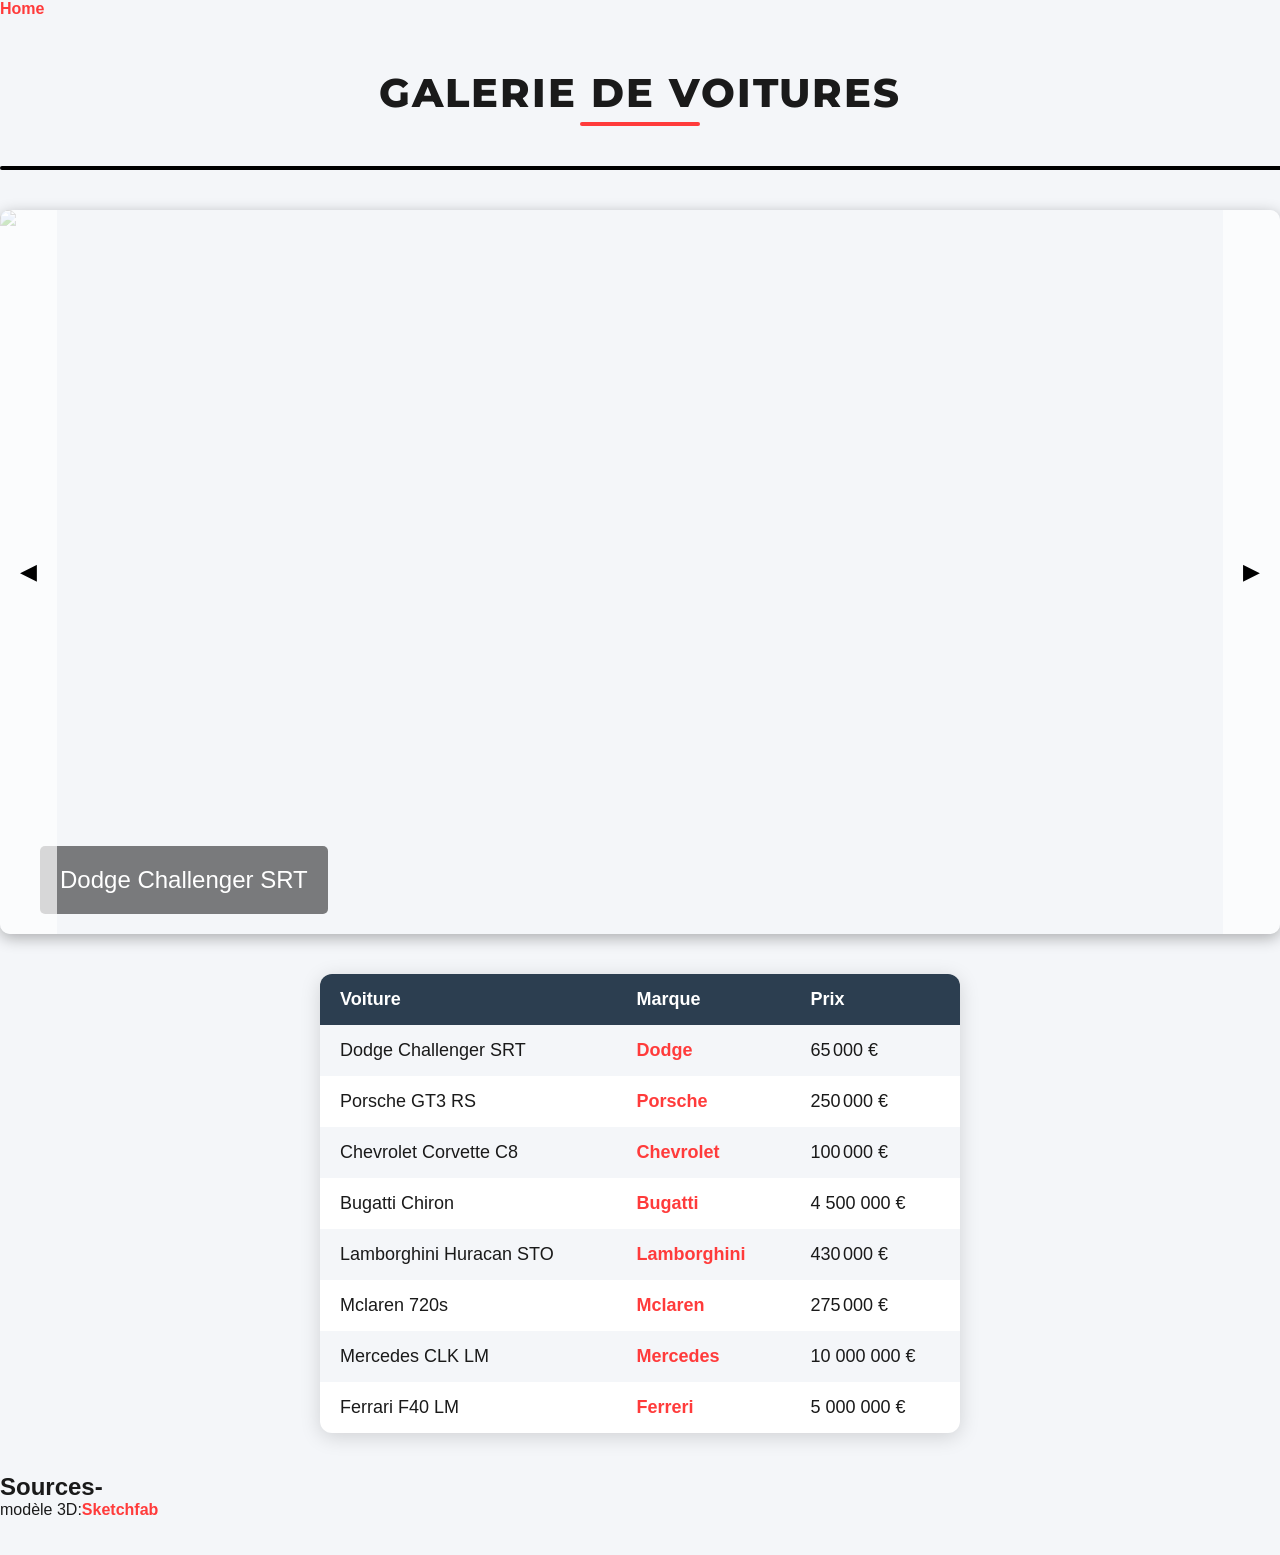
==== index.html @ 6ae88a78 "Update index.html" ====
<!DOCTYPE html>
<html lang="fr">
<head>
    <meta charset="UTF-8">
    <title>MyGarage</title>
    <link rel="stylesheet" href="style.css">
</head>
<body>
<a href="index.html" class="home-btn">Home</a>
    
<h1 class="slider-title">Galerie de voitures</h1>
<hr class="separator">
<hr class="separator2">

<div class="slider">
    <button class="arrow left" onclick="changeSlide(-1)">◀</button>
    <button class="arrow right" onclick="changeSlide(1)">▶</button>

    <div class="slides" id="slides">

        <div class="slide">
            <a href="PageInfoDC.html">
            <img src="imagesite/DodgeCSRT.png">
            </a>
            <div class="slide-title">Dodge Challenger SRT</div>
        </div>
    
        <div class="slide">
            <a href="PageInfoPorsche.html">
                <img src="PorscheGT3.png">
            </a>
            <div class="slide-title">Porsche GT3 RS</div>
        </div>
    
        <div class="slide">
            <a href="PageInfoChevrolet.html">
                <img src="imagesite/ChevroletCorvetteC8.png">
            </a>
            <div class="slide-title">Chevrolet Corvette C8</div>
        </div>
    
        <div class="slide">
            <a href="PageInfoBugatti.html">
                <img src="imagesite/BugattiChironSuperSport.png">
            </a>
            <div class="slide-title">Bugatti Chiron</div>
        </div>
    
        <div class="slide">
            <a href="PageInfoLamborghini.html">
                <img src="imagesite/LamborghiniHuracánSTO.png">
            </a>
            <div class="slide-title">Lamborghini Huracan STO</div>
        </div>
    
        <div class="slide">
            <a href="PageInfoMcLaren.html">
                <img src="imagesite/Mclaren720spng.png">
            </a>
            <div class="slide-title">McLaren 720S</div>
        </div>
    
        <div class="slide">
            <a href="PageinfoMercedes.html">
                <img src="Mercedes.png">
            </a>
            <div class="slide-title">Mercedes CLK LM 1998</div>
        </div>
    
        <div class="slide">
            <a href="PageInfoFerrari.html">
                <img src="Ferrari.png">
            </a>
            <div class="slide-title">Ferrari F40 LM</div>
        </div>
    </div>
</div>
<script src="script.js"></script>
    
<table>
<tr>
<th>Voiture</th>
<th>Marque</th>
<th>Prix</th>
</tr>
<tr>
<td>Dodge Challenger SRT</td>
<td><a href="https://r.search.yahoo.com/_ylt=AwrLAhiwOHtpUwIAdxsk24lQ;_ylu=Y29sbwNpcjIEcG9zAzEEdnRpZAMEc2VjA3Ny/RV=2/RE=1770892721/RO=10/RU=https%3a%2f%2fwww.dodge.com%2f/RK=2/RS=CmYYAW2Skn1V_QmfjgCAk6CrswU-">Dodge</a></td>
<td> 65 000 €</td>
</tr>
<tr>
<td>Porsche GT3 RS</td>
<td><a href="https://r.search.yahoo.com/rdclks/dWU9MGlxNGp2cGtubWVhbSZ1dD0xNzY5NjgzMjg2MDc5JnVvPTcyNDMwNzkwNzA1NDczJmx0PTImcz0xJmVzPW9RUmJTTVJRMmRpRjZ1OUJyQXFGOEoxTThNZWdnQVk2X2FESkhPV0JZamVJRGd5YzVOY2xzVDRXMFFScHFlQ01CQmxRUUhnWXRMRGd6cU0t/RV=2/RE=1772275286/RO=14/RU=https%3a%2f%2fwww.bing.com%2faclick%3fld%[base64]%26u%[base64]%26rlid%3dd881e5512c4817f678ee8c2a151e4615/RK=2/RS=YFFpSDTAZsGpPGgVoSi5OVoacyY-;_ylt=AwrLC3lWOXtpFwIA_AMk24lQ;_ylu=Y29sbwNpcjIEcG9zAzEEdnRpZAMEc2VjA292LXRvcA--;_ylc=X3IDMgRydAMw?IG=0acb0b79586540ee8d00438556fbd57a">Porsche</a></td>
<td> 250 000 €</td>
</tr>
<tr>
<td>Chevrolet Corvette C8</td>
<td><a href="https://r.search.yahoo.com/_ylt=AwrLBzWKOntp8QEAVB8k24lQ;_ylu=Y29sbwNpcjIEcG9zAzEEdnRpZAMEc2VjA3Ny/RV=2/RE=1770893194/RO=10/RU=https%3a%2f%2fchevrolet.auto-selection.com%2freseau%2fconcession-ile-de-france%2f11%2f/RK=2/RS=_Zl53__726ypOEmJ53GCTEneQNU-">Chevrolet</a></td>
<td> 100 000 €</td>
</tr>
<tr><td>Bugatti Chiron</td>
<td><a href="https://r.search.yahoo.com/_ylt=AwrkOJ4WO3tpywIAX3kk24lQ;_ylu=Y29sbwNpcjIEcG9zAzIEdnRpZAMEc2VjA3Ny/RV=2/RE=1770893335/RO=10/RU=https%3a%2f%2fwww.bugatti.com%2ffr/RK=2/RS=HGKtV8cyjjqt6qc948E4FL7OZ6Q-">Bugatti</a></td>
<td> 4 500 000 €</td>
</tr>
<tr>
<td>Lamborghini Huracan STO</td>
<td><a href="https://r.search.yahoo.com/_ylt=AwrkPbRNO3tpxAIAJKQk24lQ;_ylu=Y29sbwNpcjIEcG9zAzEEdnRpZAMEc2VjA3Ny/RV=2/RE=1770893390/RO=10/RU=https%3a%2f%2fwww.lamborghini.com%2ffr-en/RK=2/RS=RKE8Pcj3qG0VT15QTbTEdTYqBBI-">Lamborghini</a></td>
<td> 430 000 €</td>
</tr>
<tr>
<td>Mclaren 720s</td>
<td><a href="https://r.search.yahoo.com/_ylt=AwrLC3l9O3tpKAIAfG0k24lQ;_ylu=Y29sbwNpcjIEcG9zAzEEdnRpZAMEc2VjA3Ny/RV=2/RE=1770893438/RO=10/RU=https%3a%2f%2fwww.mclaren.com%2f/RK=2/RS=4vcLFaAo0STabEif8DYZU9QSqxY-">Mclaren</a></td>
<td> 275 000 €</td>
</tr>
<tr>
<td>Mercedes CLK LM</td>
<td><a href="https://r.search.yahoo.com/_ylt=AwrkOJ6gO3tpywIAhJQk24lQ;_ylu=Y29sbwNpcjIEcG9zAzEEdnRpZAMEc2VjA3Ny/RV=2/RE=1770893473/RO=10/RU=https%3a%2f%2fwww.mercedes-benz.fr%2f/RK=2/RS=lyhjAv2.6AsQkK_6xPGMe5jpD3E-">Mercedes</a></td>
<td> 10 000 000 €</td>
</tr>
<tr>
<td>Ferrari F40 LM</td>
<td><a href="https://www.bing.com/ck/a?!&&p=70f3f0ec5fd9f0da54b8700a7a60095abd49f28f11b306485bd24e8e96bfa417JmltdHM9MTc3MTQ1OTIwMA&ptn=3&ver=2&hsh=4&fclid=31518d70-933f-6372-3526-987092866203&psq=ferrari&u=a1aHR0cHM6Ly93d3cuZmVycmFyaS5jb20vZnItRlI">Ferreri</a></td>
<td> 5 000 000 €</td>
</tr>
</table>

<footer>
<h2>Sources-</h2>
<ul>
  <li>modèle 3D:<a href="https://r.search.yahoo.com/_ylt=Awr.ihSi4pZpNAIA7Qck24lQ;_ylu=Y29sbwNpcjIEcG9zAzEEdnRpZAMEc2VjA3Ny/RV=2/RE=1772705699/RO=10/RU=https%3a%2f%2fsketchfab.com%2f/RK=2/RS=7Rn._rHffX4swvVNxych5u.p1gQ-" target="_blank">Sketchfab </a></td></li>
  <li></li>
  <li></li>
</ul>

</footer>        
</body>     
</html>
---- style.css ----
@import url('https://fonts.googleapis.com/css2?family=Montserrat:wght@600;800&display=swap');

.slider-title {
  font-family: 'Montserrat', sans-serif;
  text-align: center;
  font-size: 40px;
  font-weight: 800;
  color: #1a1a1a;
  letter-spacing: 2px;
  margin-top: 50px;
  margin-bottom: 5px;
  text-transform: uppercase;
}

.separator {
  width: 120px;
  height: 4px;
  background: #ff3b3b;
  border: none;
  margin: 0 auto 40px auto;
  border-radius: 2px;
}

.separator2 {
  width: 2000px;
  height: 4px;
  background: black;
  border: none;
  margin: 0 auto 40px auto;
  border-radius: 2px;
}

/* ----- SLIDER ----- */
.slider {
    position: relative;
    width: 100%;
    max-width: 1400px; /* slider allongé */
    margin: 40px auto;
    overflow: hidden;
    border-radius: 10px;
    box-shadow: 0 4px 15px rgba(0,0,0,0.3);
}

.slides {
    display: flex;
    transition: transform 0.5s ease;
}

.slide {
    width: 100%;
    height: 100;
    flex-shrink: 0;
    position: relative;
}

.slide img {
    width: 100%;
    height: auto;
    object-fit: cover;
}

/* ----- TITRE SUR L'IMAGE ----- */
.slide-title {
    position: absolute;
    bottom: 20px;
    left: 40px;
    padding: 20px 20px;
    background: rgba(0,0,0,0.5);
    color: white;
    font-size: 24px;
    border-radius: 5px;
}

/* ----- BOUTONS RECTANGULAIRES ----- */
.arrow {
    position: absolute;
    top: 50%;
    transform: translateY(-50%);
    background: rgba(255,255,255,0.7);
    border: none;
    padding: 370px 20px;
    cursor: pointer;
    font-size: 22px;
    border-radius: 5px;
    transition: 0.3s;
    z-index: 10;
}

.arrow:hover {
    background: rgba(255,255,255,1);
}

.left { left: 0px; }
.right { right: 0px; }

/* ----- PAGE STYLE ----- */
* {
    margin: 0;
    padding: 0;
    box-sizing: border-box;
}

body {
    font-family: Arial, sans-serif;
    background: #f4f6f9;
    color: #1a1a1a;
}

header {
    padding: 20px 40px;
    background: linear-gradient(90deg, #ffffff, #e6e9ef);
    border-bottom: 1px solid #d0d4dc;
}

header h1 {
    font-size: 28px;
    letter-spacing: 2px;
    text-transform: uppercase;
    color: #2c3e50;
}

main {
    padding: 40px;
}



table {
  width: 50%;              /* tableau plus étroit */
  margin: 40px auto;       /* centré */
  border-collapse: collapse;
  background: #ffffff;
  border-radius: 12px;     /* bords arrondis */
  overflow: hidden;        /* arrondis visibles */
  box-shadow: 0 4px 20px rgba(0,0,0,0.15);
}

th, td {
  padding: 15px 20px;
  text-align: left;
  font-size: 18px;
}

th {
  background: #2c3e50;
  color: white;
  font-weight: bold;
}

tr:nth-child(even) {
  background: #f4f6f9;
}

tr:hover {
  background: #e8ecf2;
}

a {
  color: #ff3b3b;
  font-weight: bold;
  text-decoration: none;
}

a:hover {
  text-decoration: underline;
}
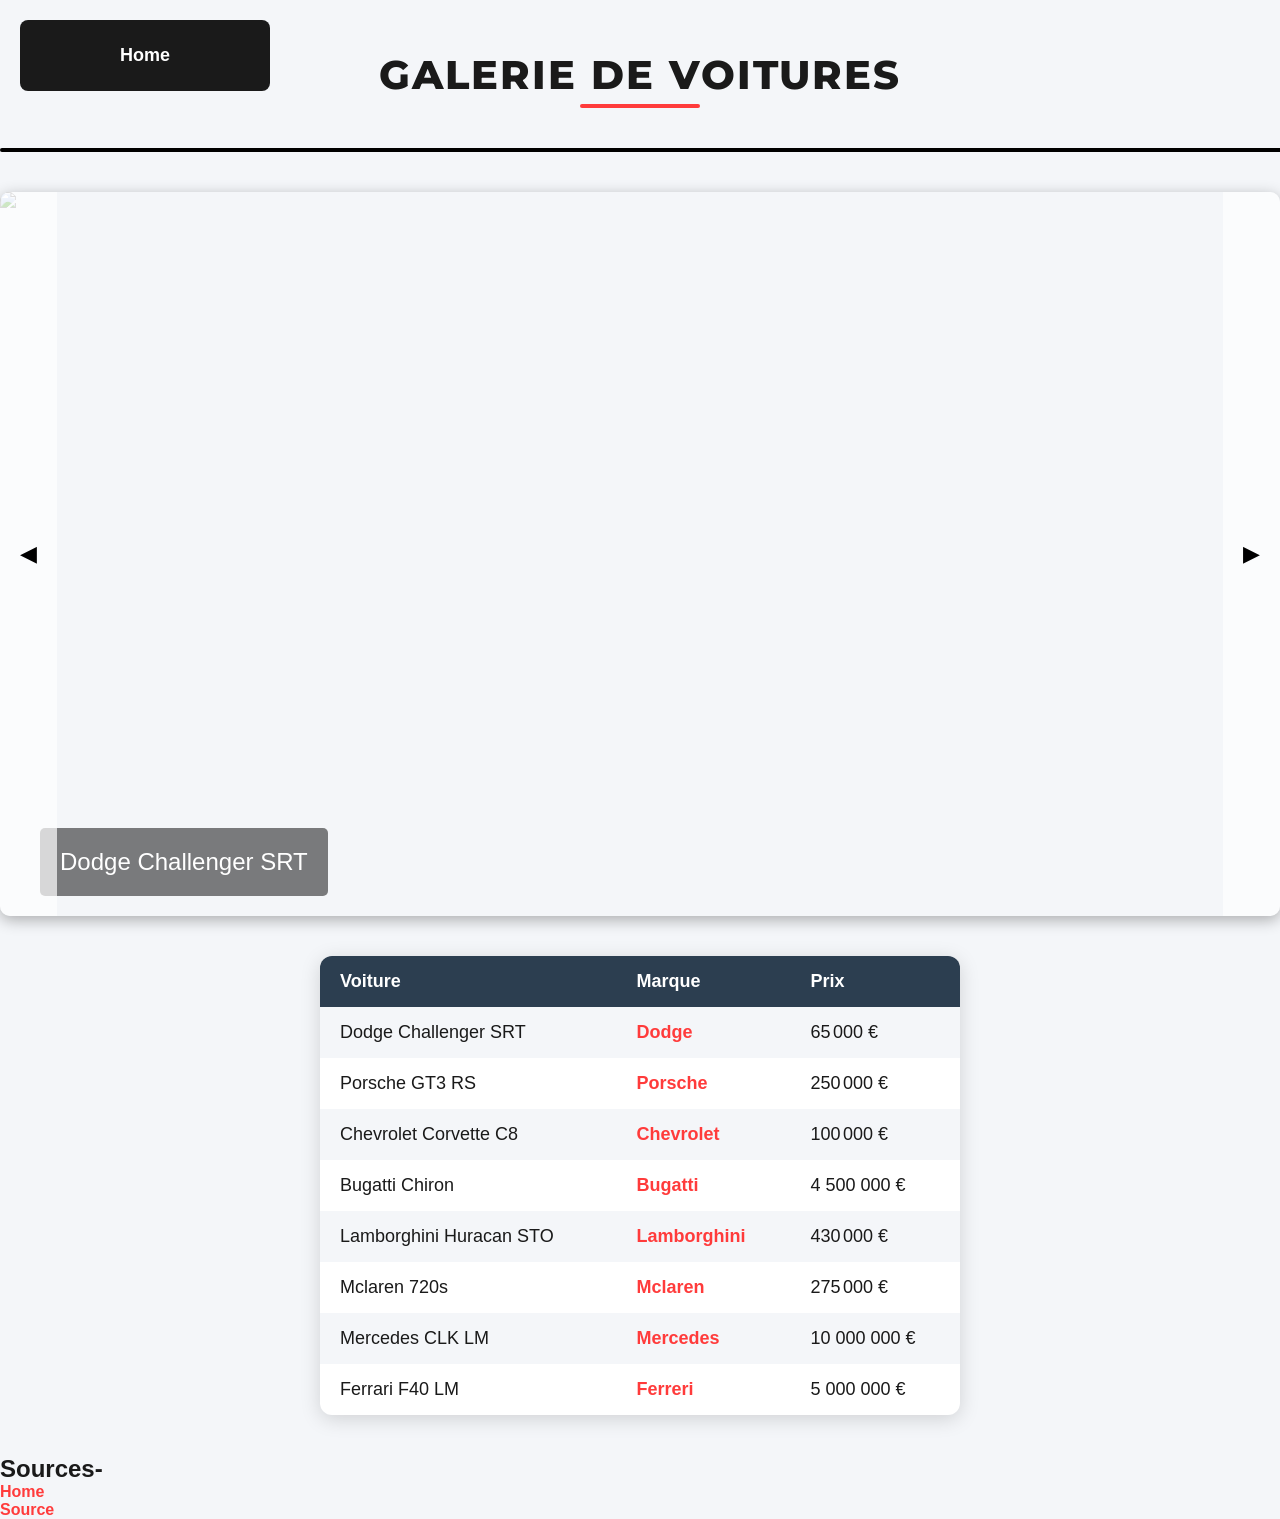
==== commit f8c69ebe: "Update index.html" ====
--- a/index.html
+++ b/index.html
@@ -127,9 +127,8 @@
 <footer>
 <h2>Sources-</h2>
 <ul>
-  <li>modèle 3D:<a href="https://r.search.yahoo.com/_ylt=Awr.ihSi4pZpNAIA7Qck24lQ;_ylu=Y29sbwNpcjIEcG9zAzEEdnRpZAMEc2VjA3Ny/RV=2/RE=1772705699/RO=10/RU=https%3a%2f%2fsketchfab.com%2f/RK=2/RS=7Rn._rHffX4swvVNxych5u.p1gQ-" target="_blank">Sketchfab </a></td></li>
-  <li></li>
-  <li></li>
+  <li><a class="active" href="#home">Home</a></li>
+  <li><a href="#Source">Source</a></li>
 </ul>
 
 </footer>        
--- a/style.css
+++ b/style.css
@@ -164,3 +164,23 @@
 a:hover {
   text-decoration: underline;
 }
+
+.home-btn {
+    position: fixed;
+    top: 20px;
+    left: 20px;
+    background: #1a1a1a;
+    color: white;
+    padding: 25px 100px;
+    border-radius: 8px;
+    font-size: 18px;
+    text-decoration: none;
+    font-weight: bold;
+    transition: 0.3s;
+    z-index: 9999;
+}
+
+.home-btn:hover {
+    background: #ff3b3b;
+    padding-left: 25px;
+}
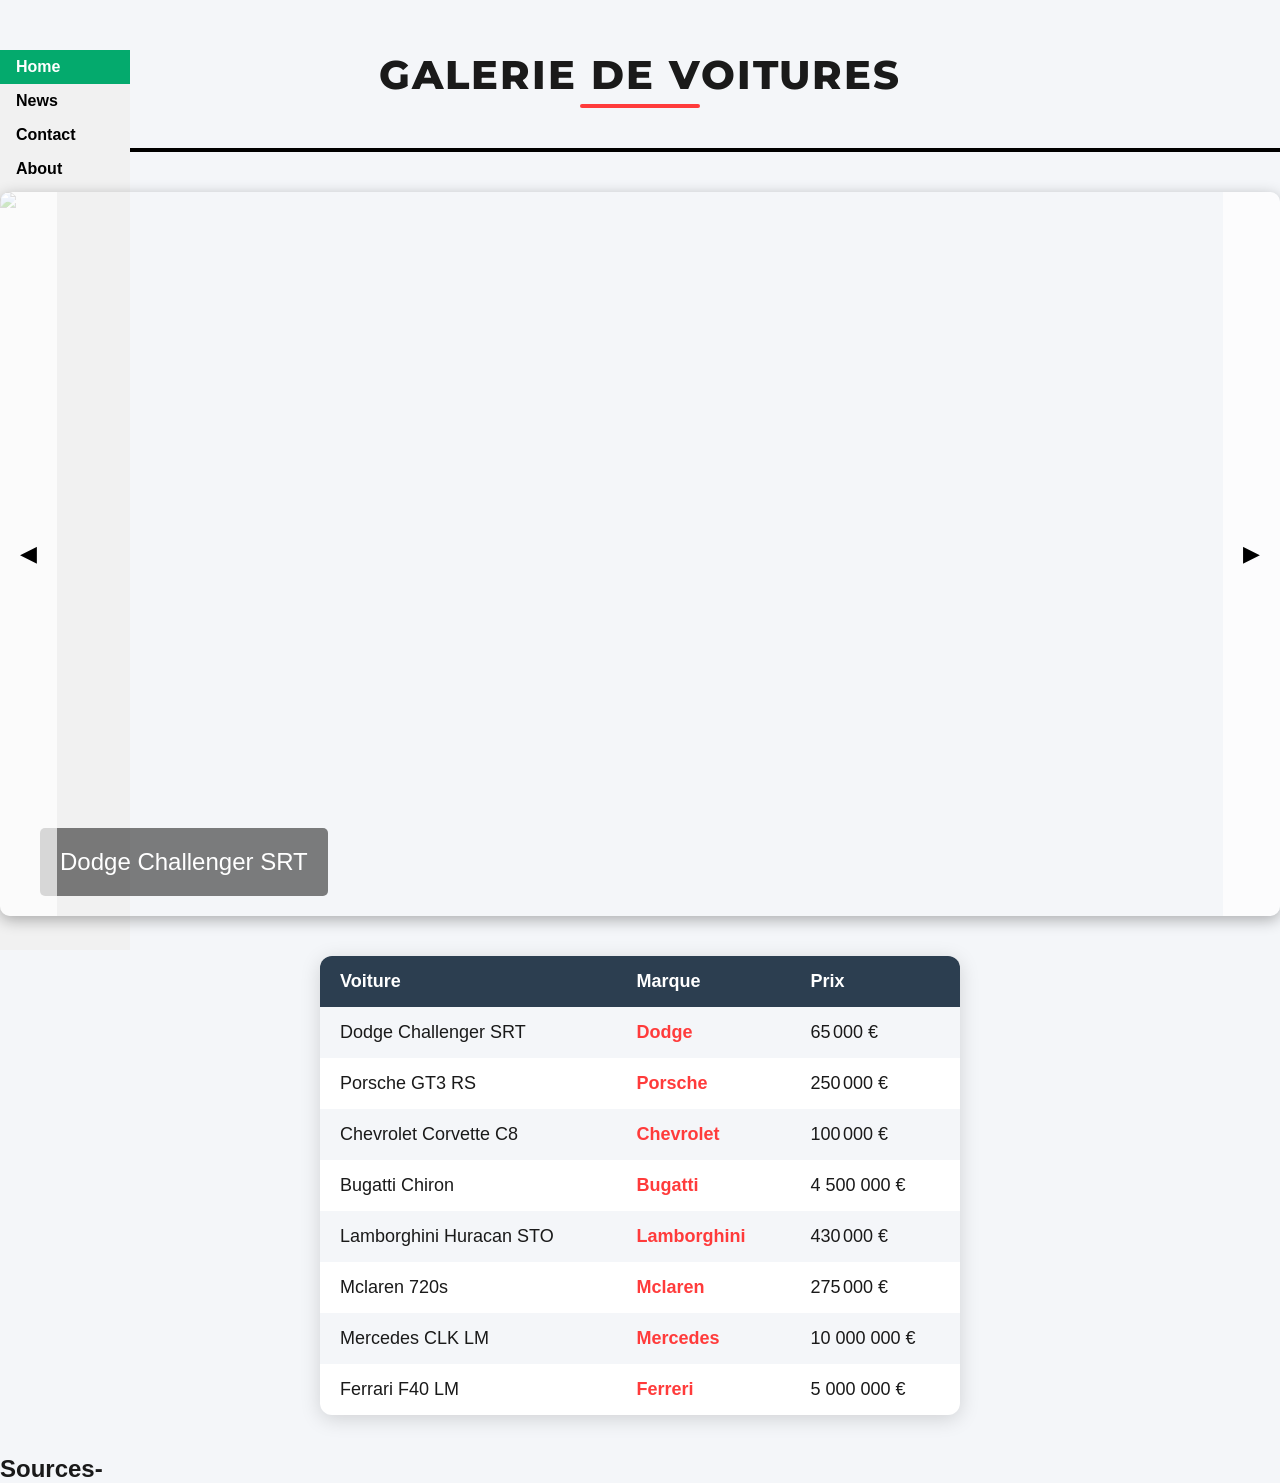
==== commit c6f6f57a: "Update index.html" ====
--- a/index.html
+++ b/index.html
@@ -6,7 +6,13 @@
     <link rel="stylesheet" href="style.css">
 </head>
 <body>
-<a href="index.html" class="home-btn">Home</a>
+<ul>
+  <li><a class="active" href="#home">Home</a></li>
+  <li><a href="#news">News</a></li>
+  <li><a href="#contact">Contact</a></li>
+  <li><a href="#about">About</a></li>
+</ul>
+
     
 <h1 class="slider-title">Galerie de voitures</h1>
 <hr class="separator">
@@ -126,10 +132,8 @@
 
 <footer>
 <h2>Sources-</h2>
-<ul>
-  <li><a class="active" href="#home">Home</a></li>
-  <li><a href="#Source">Source</a></li>
-</ul>
+
+
 
 </footer>        
 </body>     
--- a/style.css
+++ b/style.css
@@ -165,22 +165,32 @@
   text-decoration: underline;
 }
 
-.home-btn {
-    position: fixed;
-    top: 20px;
-    left: 20px;
-    background: #1a1a1a;
-    color: white;
-    padding: 25px 100px;
-    border-radius: 8px;
-    font-size: 18px;
-    text-decoration: none;
-    font-weight: bold;
-    transition: 0.3s;
-    z-index: 9999;
+ul {
+  list-style-type: none;
+  margin: 0;
+  padding: 0;
+  width: 130px;
+  background-color: #f1f1f1;
+  position: fixed;
+  height: 100%;
+  overflow: auto;
 }
 
-.home-btn:hover {
-    background: #ff3b3b;
-    padding-left: 25px;
+li a {
+  display: block;
+  color: black;
+  padding: 8px 16px;
+  text-decoration: none;
 }
+
+li a.active {
+  background-color: #04AA6D;
+  color: white;
+}
+
+li a:hover:not(.active) {
+  background-color: #555555;
+  color: white;
+}
+
+
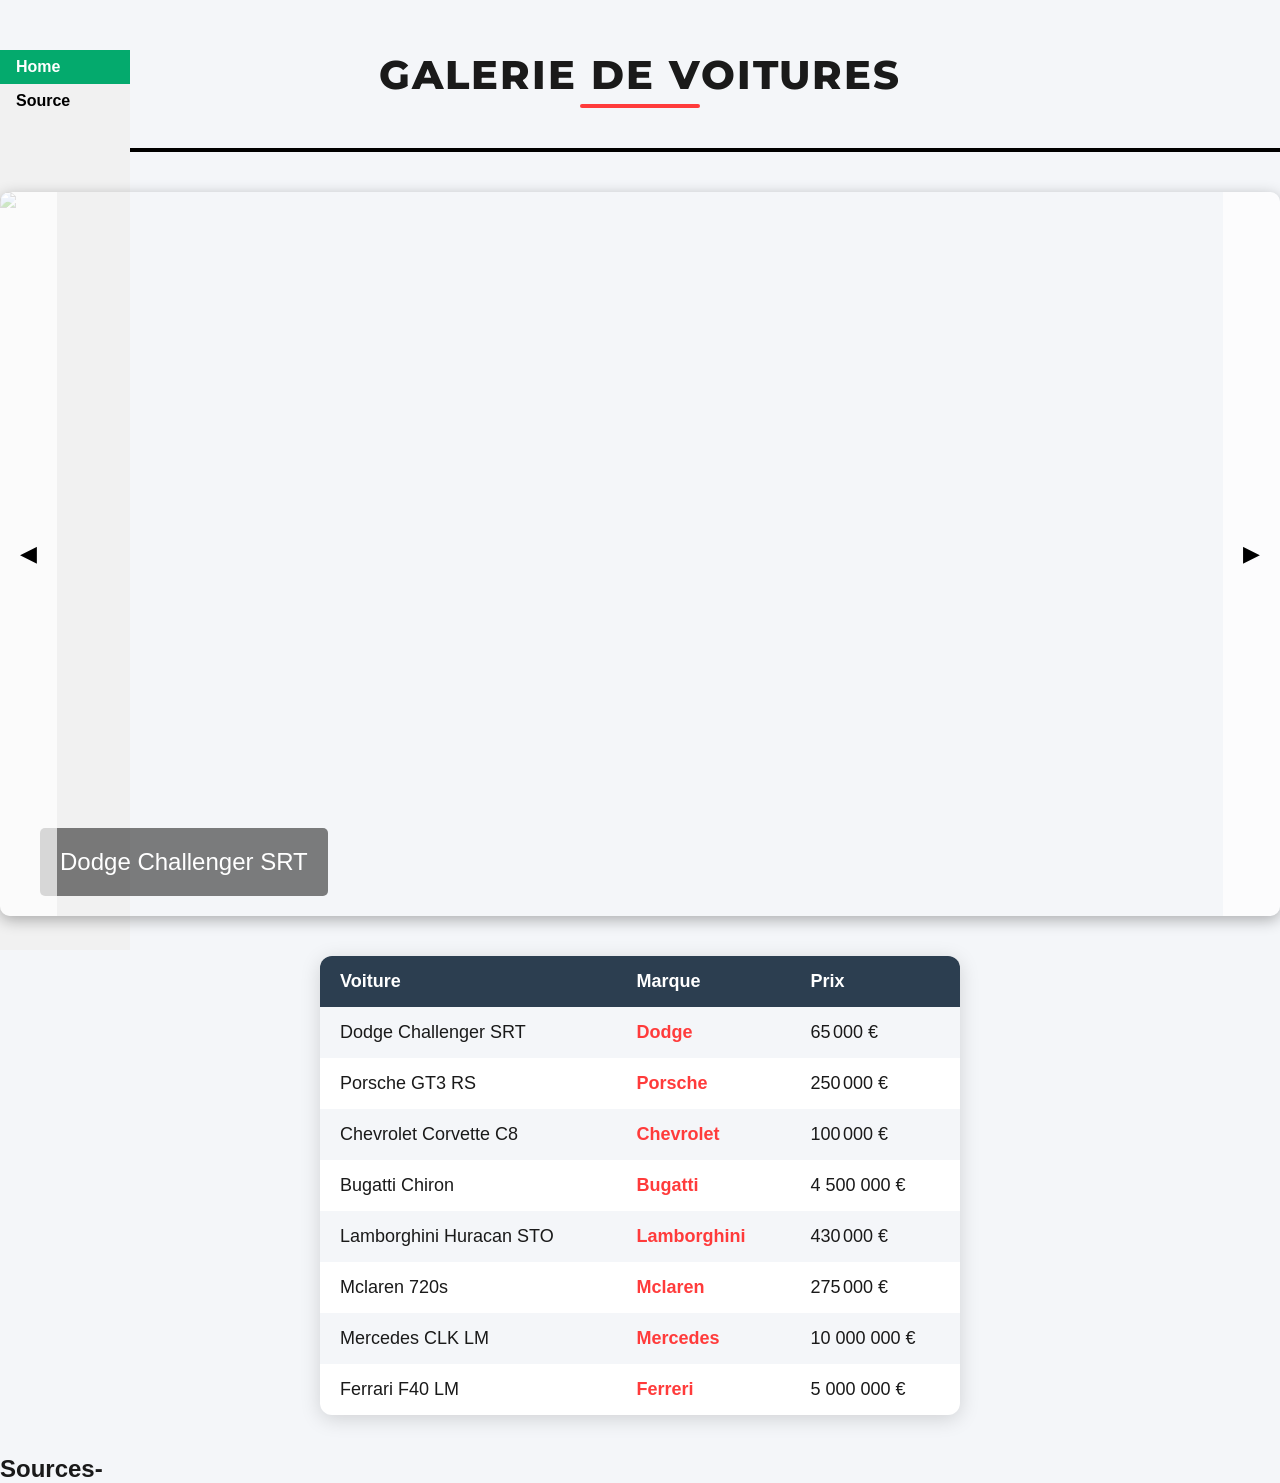
==== commit c912e0a0: "Update index.html" ====
--- a/index.html
+++ b/index.html
@@ -8,9 +8,7 @@
 <body>
 <ul>
   <li><a class="active" href="#home">Home</a></li>
-  <li><a href="#news">News</a></li>
-  <li><a href="#contact">Contact</a></li>
-  <li><a href="#about">About</a></li>
+  <li><a href="#Source">Source</a></li>
 </ul>
 
     
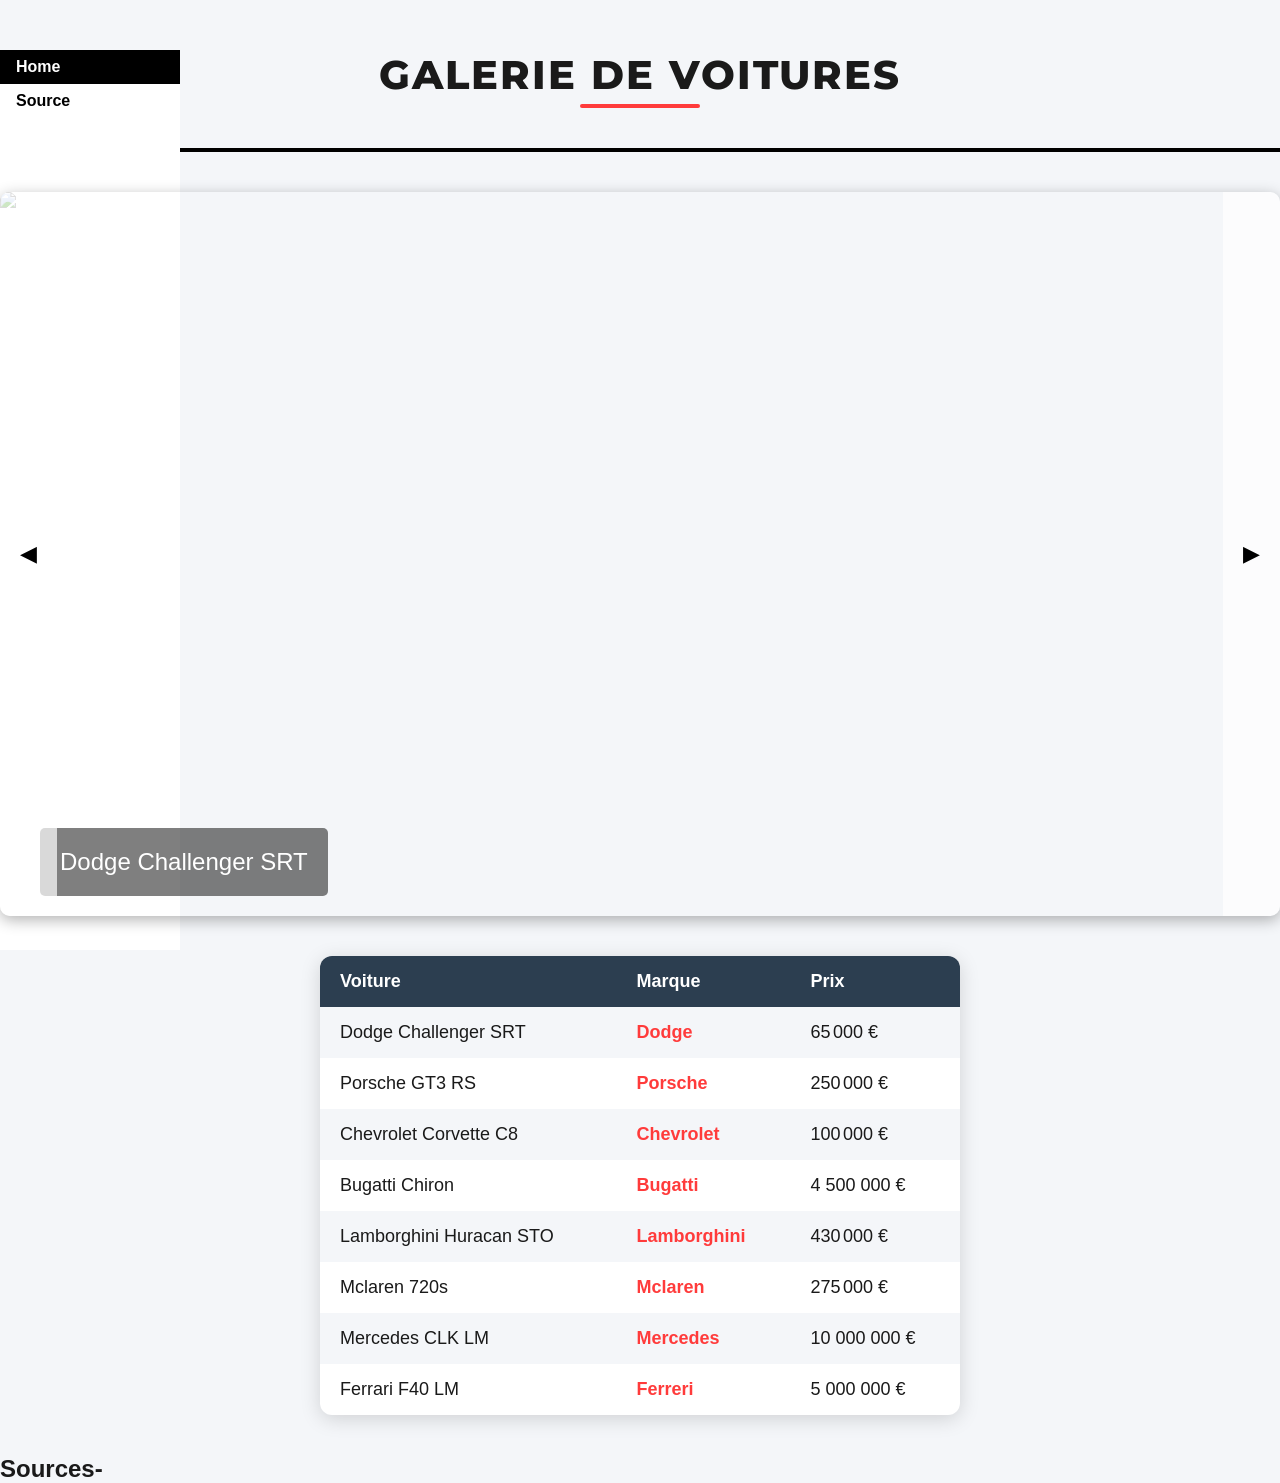
==== commit 346b3084: "Update index.html" ====
--- a/index.html
+++ b/index.html
@@ -89,36 +89,36 @@
 </tr>
 <tr>
 <td>Dodge Challenger SRT</td>
-<td><a href="https://r.search.yahoo.com/_ylt=AwrLAhiwOHtpUwIAdxsk24lQ;_ylu=Y29sbwNpcjIEcG9zAzEEdnRpZAMEc2VjA3Ny/RV=2/RE=1770892721/RO=10/RU=https%3a%2f%2fwww.dodge.com%2f/RK=2/RS=CmYYAW2Skn1V_QmfjgCAk6CrswU-">Dodge</a></td>
+<td><a href="https://www.bing.com/ck/a?!&&p=425b28e2a278018a754d4cb3f98ada8a9f051eec48f8095926fa7d87cbf49f2bJmltdHM9MTc3MTQ1OTIwMA&ptn=3&ver=2&hsh=4&fclid=31518d70-933f-6372-3526-987092866203&psq=dodge&u=a1aHR0cHM6Ly93d3cuZG9kZ2UuY29tLw">Dodge</a></td>
 <td> 65 000 €</td>
 </tr>
 <tr>
 <td>Porsche GT3 RS</td>
-<td><a href="https://r.search.yahoo.com/rdclks/dWU9MGlxNGp2cGtubWVhbSZ1dD0xNzY5NjgzMjg2MDc5JnVvPTcyNDMwNzkwNzA1NDczJmx0PTImcz0xJmVzPW9RUmJTTVJRMmRpRjZ1OUJyQXFGOEoxTThNZWdnQVk2X2FESkhPV0JZamVJRGd5YzVOY2xzVDRXMFFScHFlQ01CQmxRUUhnWXRMRGd6cU0t/RV=2/RE=1772275286/RO=14/RU=https%3a%2f%2fwww.bing.com%2faclick%3fld%[base64]%26u%[base64]%26rlid%3dd881e5512c4817f678ee8c2a151e4615/RK=2/RS=YFFpSDTAZsGpPGgVoSi5OVoacyY-;_ylt=AwrLC3lWOXtpFwIA_AMk24lQ;_ylu=Y29sbwNpcjIEcG9zAzEEdnRpZAMEc2VjA292LXRvcA--;_ylc=X3IDMgRydAMw?IG=0acb0b79586540ee8d00438556fbd57a">Porsche</a></td>
+<td><a href="https://www.bing.com/ck/a?!&&p=47ec742fa351ab3e0f92f5c896d40fad5ef497d716864dac72c704d6b4aa2812JmltdHM9MTc3MTQ1OTIwMA&ptn=3&ver=2&hsh=4&fclid=31518d70-933f-6372-3526-987092866203&psq=porsche&u=a1aHR0cHM6Ly93d3cucG9yc2NoZS5jb20vZnJhbmNlL21vZGVscy8">Porsche</a></td>
 <td> 250 000 €</td>
 </tr>
 <tr>
 <td>Chevrolet Corvette C8</td>
-<td><a href="https://r.search.yahoo.com/_ylt=AwrLBzWKOntp8QEAVB8k24lQ;_ylu=Y29sbwNpcjIEcG9zAzEEdnRpZAMEc2VjA3Ny/RV=2/RE=1770893194/RO=10/RU=https%3a%2f%2fchevrolet.auto-selection.com%2freseau%2fconcession-ile-de-france%2f11%2f/RK=2/RS=_Zl53__726ypOEmJ53GCTEneQNU-">Chevrolet</a></td>
+<td><a href="https://www.bing.com/ck/a?!&&p=467842786e1534805f4cbdbc663617abe6d4d2a8491b4b760fae4f088c9c1bd4JmltdHM9MTc3MTQ1OTIwMA&ptn=3&ver=2&hsh=4&fclid=31518d70-933f-6372-3526-987092866203&psq=Chevrolet&u=a1aHR0cHM6Ly93d3cuY2hldnJvbGV0LmNvbS8_bXNvY2tpZD0zMTUxOGQ3MDkzM2Y2MzcyMzUyNjk4NzA5Mjg2NjIwMw">Chevrolet</a></td>
 <td> 100 000 €</td>
 </tr>
 <tr><td>Bugatti Chiron</td>
-<td><a href="https://r.search.yahoo.com/_ylt=AwrkOJ4WO3tpywIAX3kk24lQ;_ylu=Y29sbwNpcjIEcG9zAzIEdnRpZAMEc2VjA3Ny/RV=2/RE=1770893335/RO=10/RU=https%3a%2f%2fwww.bugatti.com%2ffr/RK=2/RS=HGKtV8cyjjqt6qc948E4FL7OZ6Q-">Bugatti</a></td>
+<td><a href="https://www.bing.com/ck/a?!&&p=5a312297f0b74e00654a8dea4e511409af704b275070436ed90d453730ab9184JmltdHM9MTc3MTQ1OTIwMA&ptn=3&ver=2&hsh=4&fclid=31518d70-933f-6372-3526-987092866203&psq=Bugatti&u=a1aHR0cHM6Ly93d3cuYnVnYXR0aS5jb20vZnI">Bugatti</a></td>
 <td> 4 500 000 €</td>
 </tr>
 <tr>
 <td>Lamborghini Huracan STO</td>
-<td><a href="https://r.search.yahoo.com/_ylt=AwrkPbRNO3tpxAIAJKQk24lQ;_ylu=Y29sbwNpcjIEcG9zAzEEdnRpZAMEc2VjA3Ny/RV=2/RE=1770893390/RO=10/RU=https%3a%2f%2fwww.lamborghini.com%2ffr-en/RK=2/RS=RKE8Pcj3qG0VT15QTbTEdTYqBBI-">Lamborghini</a></td>
+<td><a href="https://www.bing.com/ck/a?!&&p=9ca2664c3dcc4d6d9fd6397de594944c4d9cf79de4e791dfdc2e928078278048JmltdHM9MTc3MTQ1OTIwMA&ptn=3&ver=2&hsh=4&fclid=31518d70-933f-6372-3526-987092866203&psq=lamborghini&u=a1aHR0cHM6Ly93d3cubGFtYm9yZ2hpbmkuY29tL2ZyLWVu">Lamborghini</a></td>
 <td> 430 000 €</td>
 </tr>
 <tr>
 <td>Mclaren 720s</td>
-<td><a href="https://r.search.yahoo.com/_ylt=AwrLC3l9O3tpKAIAfG0k24lQ;_ylu=Y29sbwNpcjIEcG9zAzEEdnRpZAMEc2VjA3Ny/RV=2/RE=1770893438/RO=10/RU=https%3a%2f%2fwww.mclaren.com%2f/RK=2/RS=4vcLFaAo0STabEif8DYZU9QSqxY-">Mclaren</a></td>
+<td><a href="https://www.bing.com/ck/a?!&&p=c98e3c7471a20fec777005069ac006d151a2159844b2520b639f311377f58466JmltdHM9MTc3MTQ1OTIwMA&ptn=3&ver=2&hsh=4&fclid=31518d70-933f-6372-3526-987092866203&psq=Mclaren&u=a1aHR0cHM6Ly93d3cubWNsYXJlbi5jb20v">Mclaren</a></td>
 <td> 275 000 €</td>
 </tr>
 <tr>
 <td>Mercedes CLK LM</td>
-<td><a href="https://r.search.yahoo.com/_ylt=AwrkOJ6gO3tpywIAhJQk24lQ;_ylu=Y29sbwNpcjIEcG9zAzEEdnRpZAMEc2VjA3Ny/RV=2/RE=1770893473/RO=10/RU=https%3a%2f%2fwww.mercedes-benz.fr%2f/RK=2/RS=lyhjAv2.6AsQkK_6xPGMe5jpD3E-">Mercedes</a></td>
+<td><a href="https://www.bing.com/ck/a?!&&p=15d825813e5ed614b055ae8ce1d51a7c8a6fcffd3c10c2a26e98637922402274JmltdHM9MTc3MTQ1OTIwMA&ptn=3&ver=2&hsh=4&fclid=31518d70-933f-6372-3526-987092866203&psq=Mercedes&u=a1aHR0cHM6Ly93d3cubWVyY2VkZXMtYmVuei5mci8">Mercedes</a></td>
 <td> 10 000 000 €</td>
 </tr>
 <tr>
--- a/style.css
+++ b/style.css
@@ -169,8 +169,8 @@
   list-style-type: none;
   margin: 0;
   padding: 0;
-  width: 130px;
-  background-color: #f1f1f1;
+  width: 180px;
+  background-color: #FFFFFF;
   position: fixed;
   height: 100%;
   overflow: auto;
@@ -184,13 +184,11 @@
 }
 
 li a.active {
-  background-color: #04AA6D;
+  background-color: #000000;
   color: white;
 }
 
 li a:hover:not(.active) {
-  background-color: #555555;
+  background-color: #ff083d;
   color: white;
 }
-
-
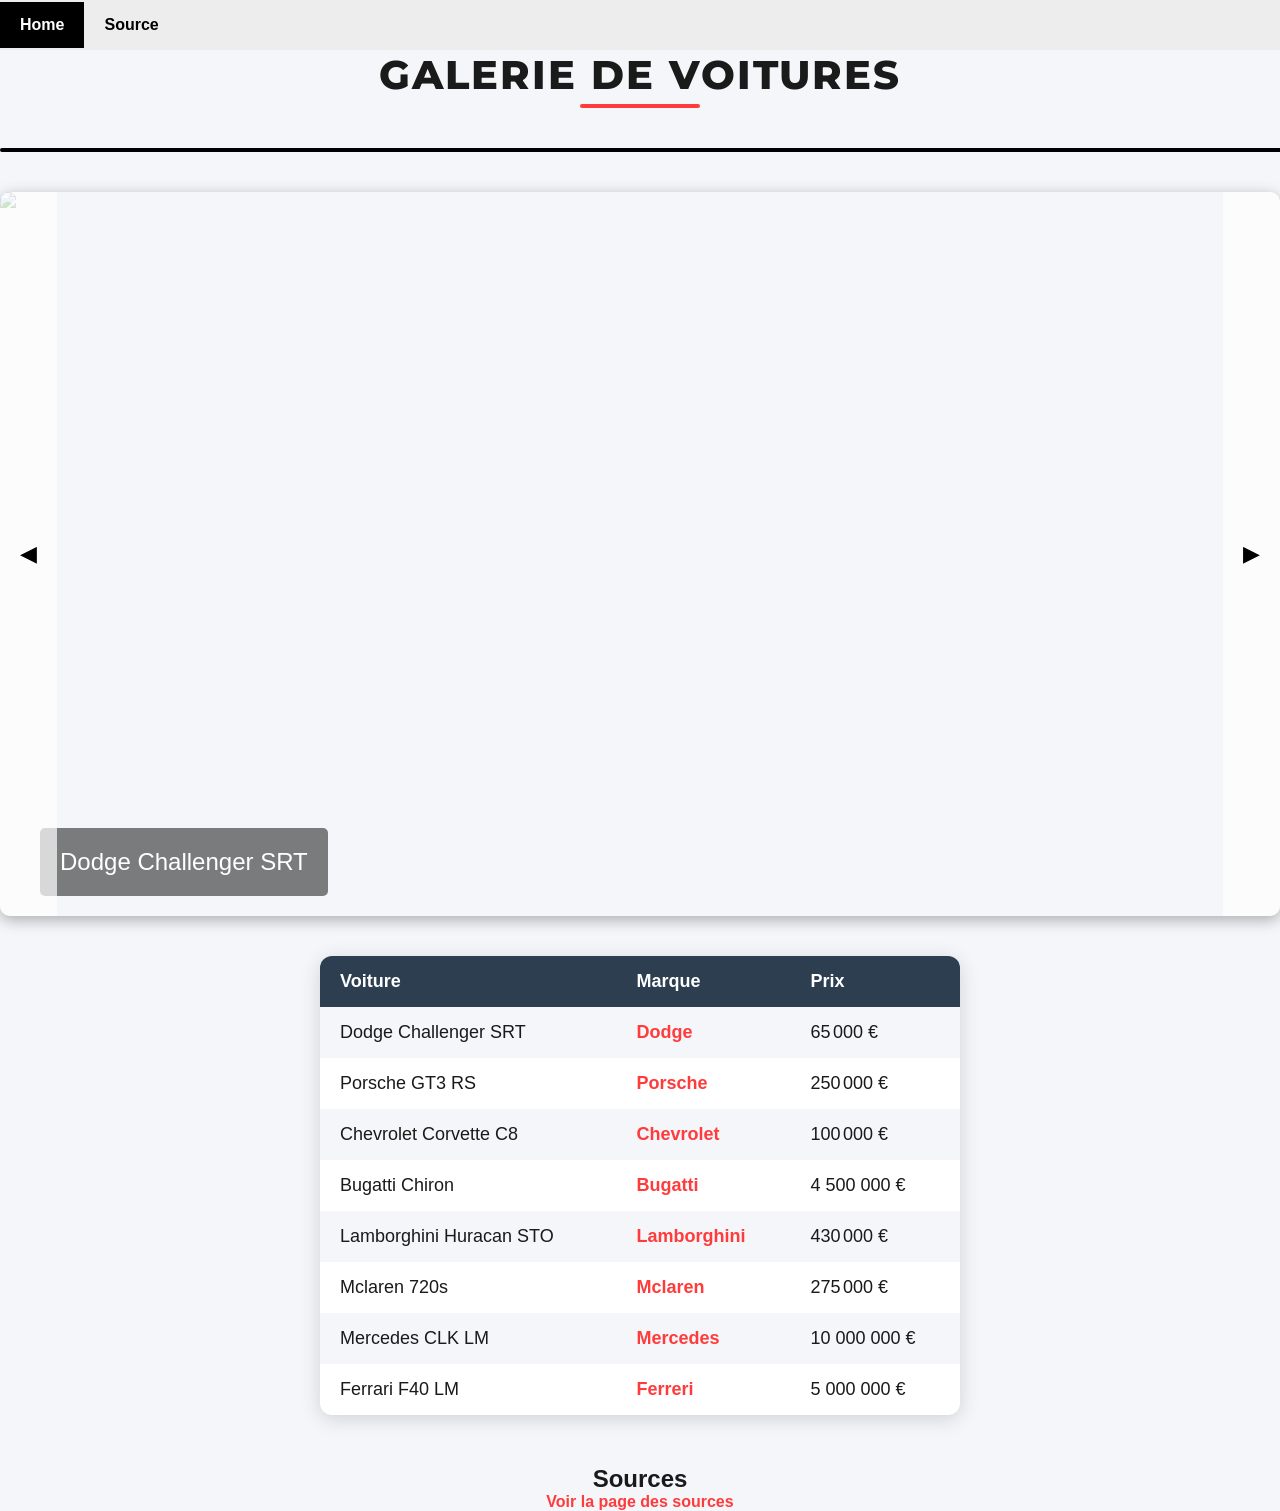
==== commit 86bed8b7: "index.html" ====
--- a/index.html
+++ b/index.html
@@ -8,7 +8,7 @@
 <body>
 <ul>
   <li><a class="active" href="#home">Home</a></li>
-  <li><a href="#Source">Source</a></li>
+  <li><a href="Page_source.html">Source</a></li>
 </ul>
 
     
@@ -128,12 +128,9 @@
 </tr>
 </table>
 
-<footer>
-<h2>Sources-</h2>
-
-
-
-</footer>        
+<footer style="text-align: center; margin-top: 50px;"> 
+<h2>Sources</h2> <a href="Page_source.html">Voir la page des sources</a> 
+</footer>       
 </body>     
 </html>
   
--- a/style.css
+++ b/style.css
@@ -30,7 +30,6 @@
   border-radius: 2px;
 }
 
-/* ----- SLIDER ----- */
 .slider {
     position: relative;
     width: 100%;
@@ -59,7 +58,6 @@
     object-fit: cover;
 }
 
-/* ----- TITRE SUR L'IMAGE ----- */
 .slide-title {
     position: absolute;
     bottom: 20px;
@@ -71,7 +69,6 @@
     border-radius: 5px;
 }
 
-/* ----- BOUTONS RECTANGULAIRES ----- */
 .arrow {
     position: absolute;
     top: 50%;
@@ -93,7 +90,6 @@
 .left { left: 0px; }
 .right { right: 0px; }
 
-/* ----- PAGE STYLE ----- */
 * {
     margin: 0;
     padding: 0;
@@ -126,12 +122,12 @@
 
 
 table {
-  width: 50%;              /* tableau plus étroit */
-  margin: 40px auto;       /* centré */
+  width: 50%;              
+  margin: 40px auto;      
   border-collapse: collapse;
   background: #ffffff;
-  border-radius: 12px;     /* bords arrondis */
-  overflow: hidden;        /* arrondis visibles */
+  border-radius: 12px;     
+  overflow: hidden;        
   box-shadow: 0 4px 20px rgba(0,0,0,0.15);
 }
 
@@ -169,17 +165,25 @@
   list-style-type: none;
   margin: 0;
   padding: 0;
-  width: 180px;
-  background-color: #FFFFFF;
+  background-color: #EDEDED;
   position: fixed;
-  height: 100%;
-  overflow: auto;
+  top: 0px;         
+  left: 0px;
+  width: 100%;      
+  height: 50px;     
+  display: flex;    
+  align-items: center;
+}
+
+li {
+  margin: 0;
+  padding: 0;
 }
 
 li a {
   display: block;
   color: black;
-  padding: 8px 16px;
+  padding: 14px 20px; 
   text-decoration: none;
 }
 
@@ -192,3 +196,4 @@
   background-color: #ff083d;
   color: white;
 }
+
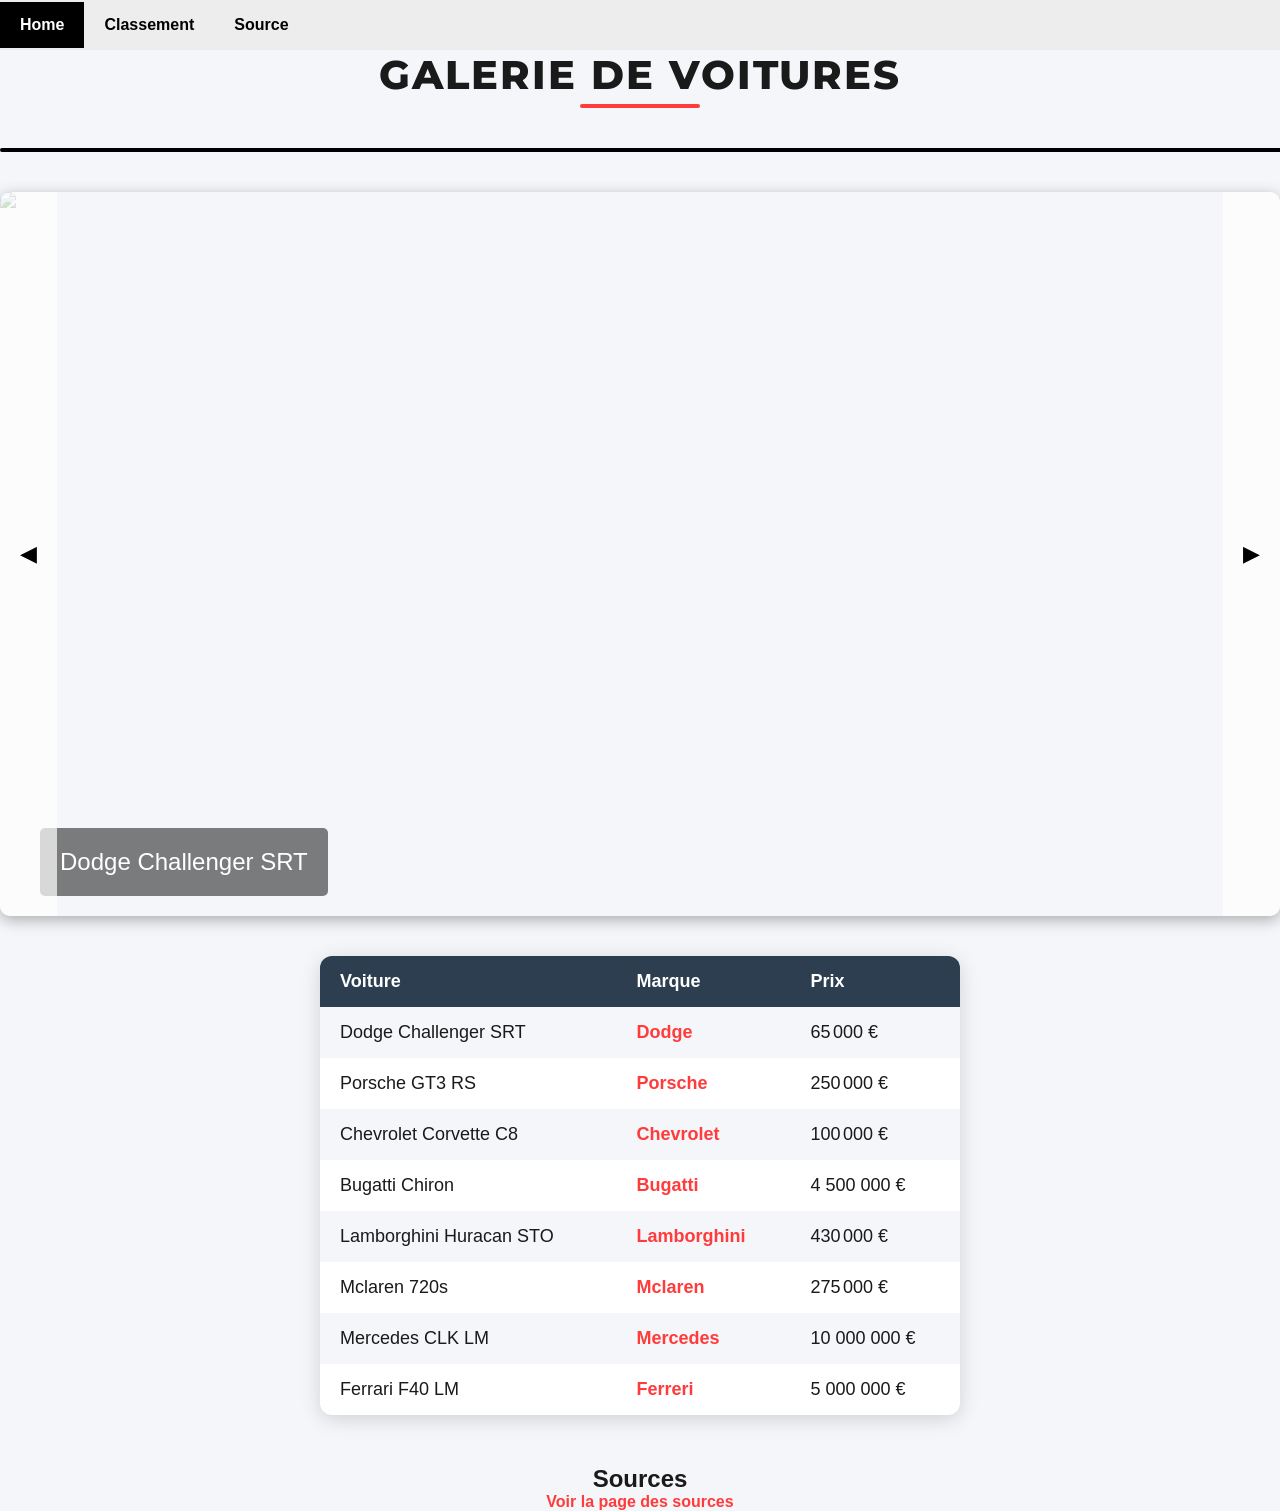
==== commit a06ceac8: "Update index.html" ====
--- a/index.html
+++ b/index.html
@@ -8,6 +8,7 @@
 <body>
 <ul>
   <li><a class="active" href="#home">Home</a></li>
+  <li><a href="Page_classement.html">Classement</a></li>
   <li><a href="Page_source.html">Source</a></li>
 </ul>
 
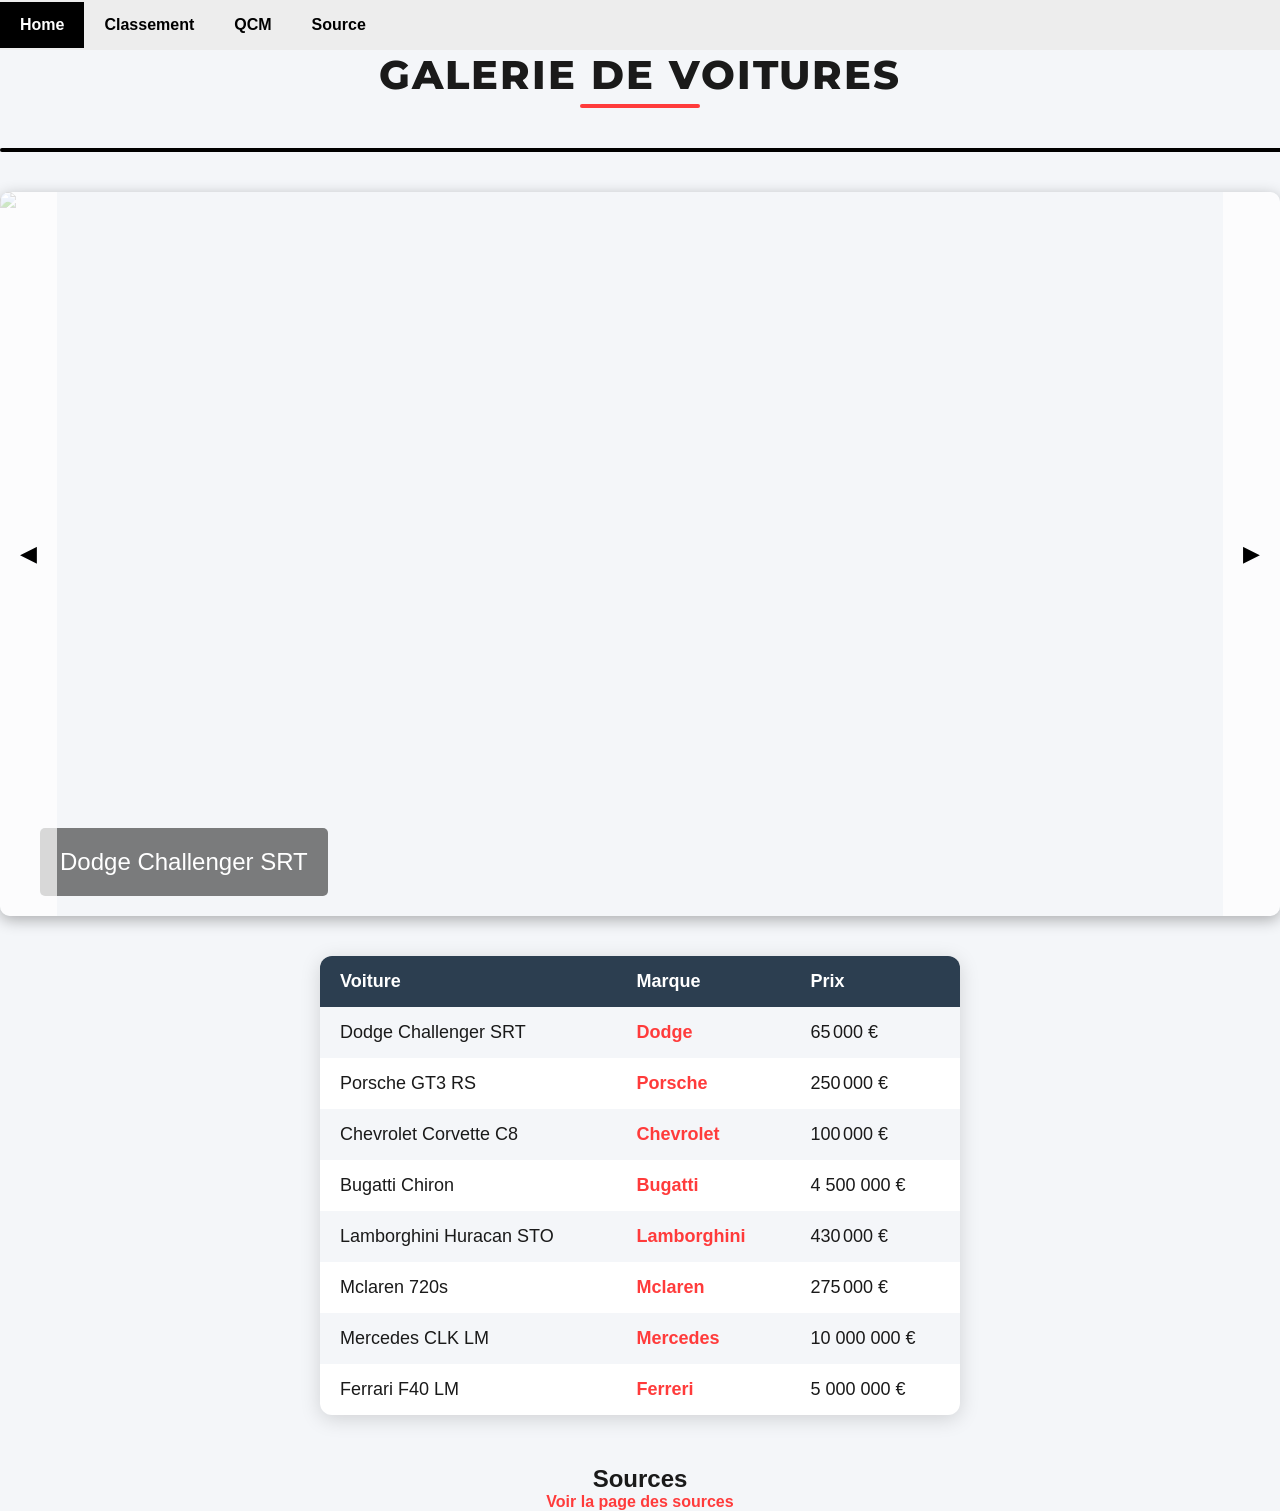
==== commit 450fd6cc: "Update index.html" ====
--- a/index.html
+++ b/index.html
@@ -9,6 +9,7 @@
 <ul>
   <li><a class="active" href="#home">Home</a></li>
   <li><a href="Page_classement.html">Classement</a></li>
+  <li><a href="QCM_JavaScript.html">QCM</a></li>
   <li><a href="Page_source.html">Source</a></li>
 </ul>
 
